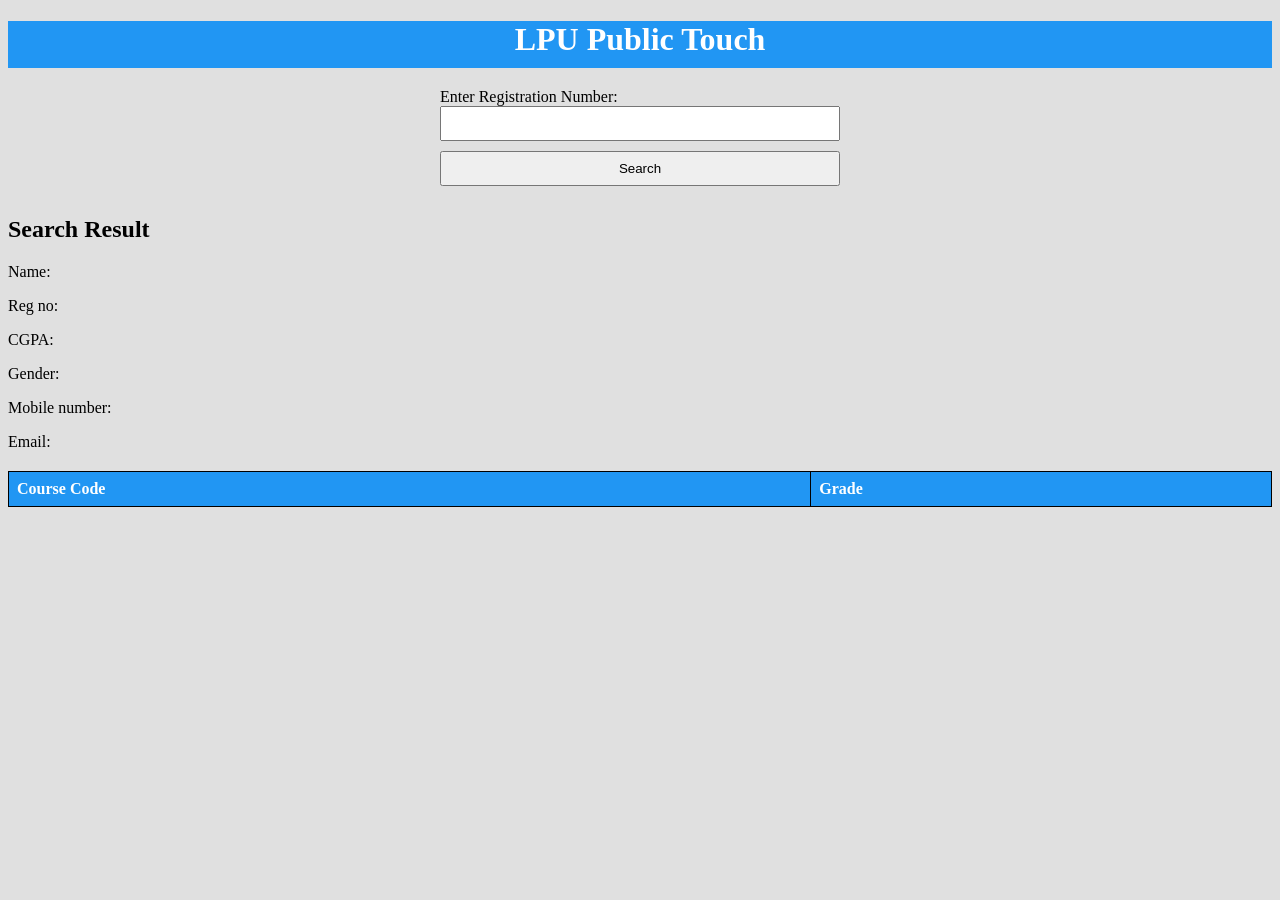
==== index.html @ 9bb30d68 "Update and rename result.html to index.html" ====
<!DOCTYPE html>
<html lang="en">
<head>
    <meta charset="UTF-8">
    <meta name="viewport" content="width=device-width, initial-scale=1.0">
    <title>Search Result</title>
    <link rel="stylesheet" href="styles.css">
</head>
<body>
    <h1>LPU Public Touch</h1>
    <div class="form-container" id="formContainer">
        <form id="searchForm">
            <label for="reg_number">Enter Registration Number:</label>
            <input type="text" id="reg_number" name="reg_number">
            <button type="submit">Search</button>
        </form>
    </div>

    <h2>Search Result</h2>
    <div id="searchResult">
        <p>Name: <span id="name"></span></p>
        <p>Reg no: <span id="regNo"></span></p>
        <p>CGPA: <span id="cgpa"></span></p>
        <p>Gender: <span id="gender"></span></p>
        <p>Mobile number: <span id="mobile"></span></p>
        <p>Email: <span id="email"></span></p>
    </div>

    <table id="courseTable">
        <thead>
            <tr>
                <th>Course Code</th>
                <th>Grade</th>
            </tr>
        </thead>
        <tbody id="courseTableBody"></tbody>
    </table>

    <script src="script.js"></script>
</body>
</html>
---- styles.css ----
body {
    background-color: #e0e0e0; /* Set blue color as the background theme */
    padding-top: 0;
}

h1 {
    text-align: center; /* Align h1 center */
    background-color: #2196F3; /* Blue background color */
    color: white; /* White text color */
    padding: 10px; /* Add padding */
    padding-top: 0;
    margin-bottom: 20px; /* Add margin at the bottom */
}

.form-container {
    display: flex;
    justify-content: center; /* Center align content horizontally */
    margin-bottom: 20px; /* Add margin at the bottom */
}

form {
    width: 50%; /* Set form width to 50% of the parent container */
    max-width: 400px; /* Set maximum width for better responsiveness */
}

input[type="text"],
button {
    width: 100%; /* Make input and button width 100% */
    box-sizing: border-box; /* Include padding and border in element's total width and height */
    padding: 8px; /* Add padding */
    margin-bottom: 10px; /* Add margin below input elements */
}

table {
    border-collapse: collapse;
    width: 100%;
    margin: 20px auto;
}

th, td {
    border: 1px solid black; /* Set black border for table cells */
    padding: 8px;
    text-align: left;
}

th {
    background-color: #2196F3; /* Set blue color as the table header background */
    color: white;
}

tr:nth-child(even) {
    background-color: #f2f2f2;
}
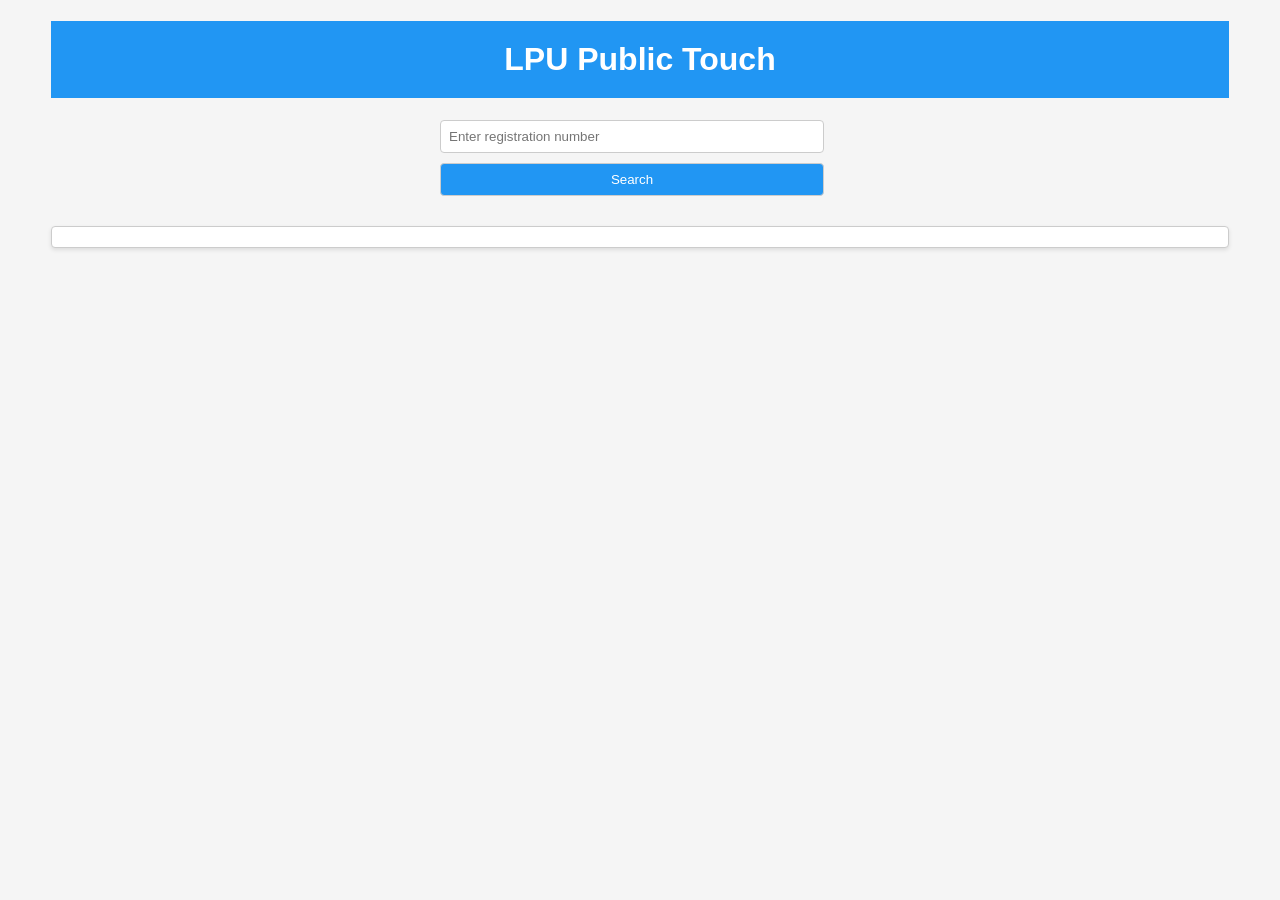
==== commit 5ab8101f: "Add files via upload" ====
--- a/index.html
+++ b/index.html
@@ -1,41 +1,179 @@
 <!DOCTYPE html>
 <html lang="en">
-<head>
-    <meta charset="UTF-8">
-    <meta name="viewport" content="width=device-width, initial-scale=1.0">
-    <title>Search Result</title>
-    <link rel="stylesheet" href="styles.css">
-</head>
-<body>
+  <head>
+    <meta charset="UTF-8" />
+    <meta name="viewport" content="width=device-width, initial-scale=1.0" />
+    <title>Student Record Search</title>
+    <style>
+      body {
+        background-color: #f5f5f5;
+        margin: 4%;
+        margin-top: 0;
+        font-family: "Arial", sans-serif;
+        font-size: 16px;
+        font-weight: 400;
+      }
+
+      h1 {
+        text-align: center;
+        background-color: #2196f3;
+        color: white;
+        padding: 20px;
+      }
+
+      .form-container {
+        display: flex;
+        justify-content: center;
+        margin-bottom: 20px;
+      }
+
+      form {
+        width: 50%;
+        max-width: 400px;
+      }
+
+      input[type="text"],
+      button {
+        width: calc(100% - 16px);
+        box-sizing: border-box;
+        padding: 8px;
+        margin-bottom: 10px;
+        border: 1px solid #ccc;
+        border-radius: 4px;
+      }
+
+      input[type="text"]:hover,
+      button:hover {
+        border-color: #0f7ae5;
+      }
+
+      button {
+        background-color: #2196f3;
+        color: white;
+        cursor: pointer;
+      }
+
+      button:hover {
+        background-color: #0f7ae5;
+      }
+
+      table {
+        border-collapse: collapse;
+        width: 100%;
+        margin: 20px auto;
+      }
+
+      th {
+        border: 1px solid #ddd;
+        padding: 8px;
+        text-align: left;
+        font-weight: bold;
+        background-color: #2196f3;
+        color: white;
+      }
+
+      th[colspan="2"] {
+        background-color: #4caf50;
+        color: white;
+        text-align: center;
+      }
+
+      td {
+        border: 1px solid #ddd;
+        padding: 8px;
+        text-align: left;
+      }
+
+      tr {
+        margin-bottom: 5px;
+      }
+
+      tr:nth-child(even) {
+        background-color: #f2f2f2;
+      }
+
+      #result {
+        margin: 20px auto;
+        padding: 10px;
+        border: 1px solid #ccc;
+        border-radius: 4px;
+        background-color: #fff;
+        box-shadow: 0 2px 4px rgba(0, 0, 0, 0.1);
+        font-family: "Arial", sans-serif; /* Change font family */
+        font-size: 14px; /* Adjust font size */
+      }
+
+
+      .record-item,.record-value {
+        font-style: italic; /* Italicize record values */
+      }
+    </style>
+  </head>
+  <body>
     <h1>LPU Public Touch</h1>
-    <div class="form-container" id="formContainer">
-        <form id="searchForm">
-            <label for="reg_number">Enter Registration Number:</label>
-            <input type="text" id="reg_number" name="reg_number">
-            <button type="submit">Search</button>
-        </form>
+    <div class="form-container">
+      <form>
+        <input type="text" id="regNo" placeholder="Enter registration number" />
+        <button type="button" onclick="searchRecord()">Search</button>
+      </form>
     </div>
+    <div id="result"></div>
+    <div id="tablesContainer"></div>
+    <script src="https://d3js.org/d3.v5.min.js"></script>
+    <script>
+      let records = [];
+      d3.csv("data.csv").then(function (data) {
+        records = data;
+      });
 
-    <h2>Search Result</h2>
-    <div id="searchResult">
-        <p>Name: <span id="name"></span></p>
-        <p>Reg no: <span id="regNo"></span></p>
-        <p>CGPA: <span id="cgpa"></span></p>
-        <p>Gender: <span id="gender"></span></p>
-        <p>Mobile number: <span id="mobile"></span></p>
-        <p>Email: <span id="email"></span></p>
-    </div>
+      function searchRecord() {
+        const regNo = document.getElementById("regNo").value;
+        const record = records.find((r) => r.RegisterationNumber === regNo);
+        if (record) {
+          document.getElementById("result").innerHTML =
+            `<span class="record-item">Reg no:</span> <span class="record-value">${record.RegisterationNumber}</span><br>` +
+            `<span class="record-item">School name:</span> <span class="record-value">${record.SchoolName}</span><br>` +
+            `<span class="record-item">CGPA:</span> <span class="record-value">${record.Cgpa}</span><br>` +
+            `<span class="record-item">Gender:</span> <span class="record-value">${
+              record.Gender === "M" ? "Male" : "Female"
+            }</span>`;
 
-    <table id="courseTable">
-        <thead>
-            <tr>
-                <th>Course Code</th>
-                <th>Grade</th>
-            </tr>
-        </thead>
-        <tbody id="courseTableBody"></tbody>
-    </table>
-
-    <script src="script.js"></script>
-</body>
+          const tablesContainer = document.getElementById("tablesContainer");
+          tablesContainer.innerHTML = "";
+          const terms = [
+            ...new Set(
+              records
+                .filter((r) => r.RegisterationNumber === regNo)
+                .map((r) => r.TermId)
+            ),
+          ];
+          terms.forEach((term) => {
+            const termRecords = records.filter(
+              (r) => r.RegisterationNumber === regNo && r.TermId === term
+            );
+            const table = document.createElement("table");
+            table.innerHTML = `<thead>
+              <th colspan="2" style="background-color: #4CAF50; color: white;text-align: center;">Term ID: ${term}</th> 
+                      <tr>
+                              <th>Course Code</th>
+                              <th>Grade</th>
+                          </tr>
+                      </thead>
+                      <tbody>
+                          ${termRecords
+                            .map(
+                              (r) =>
+                                `<tr><td>${r.CourseCode}</td><td>${r.Grade}</td></tr>`
+                            )
+                            .join("")}
+                      </tbody>`;
+            tablesContainer.appendChild(table);
+          });
+        } else {
+          document.getElementById("result").innerHTML =
+            "Registration number not found.";
+        }
+      }
+    </script>
+  </body>
 </html>
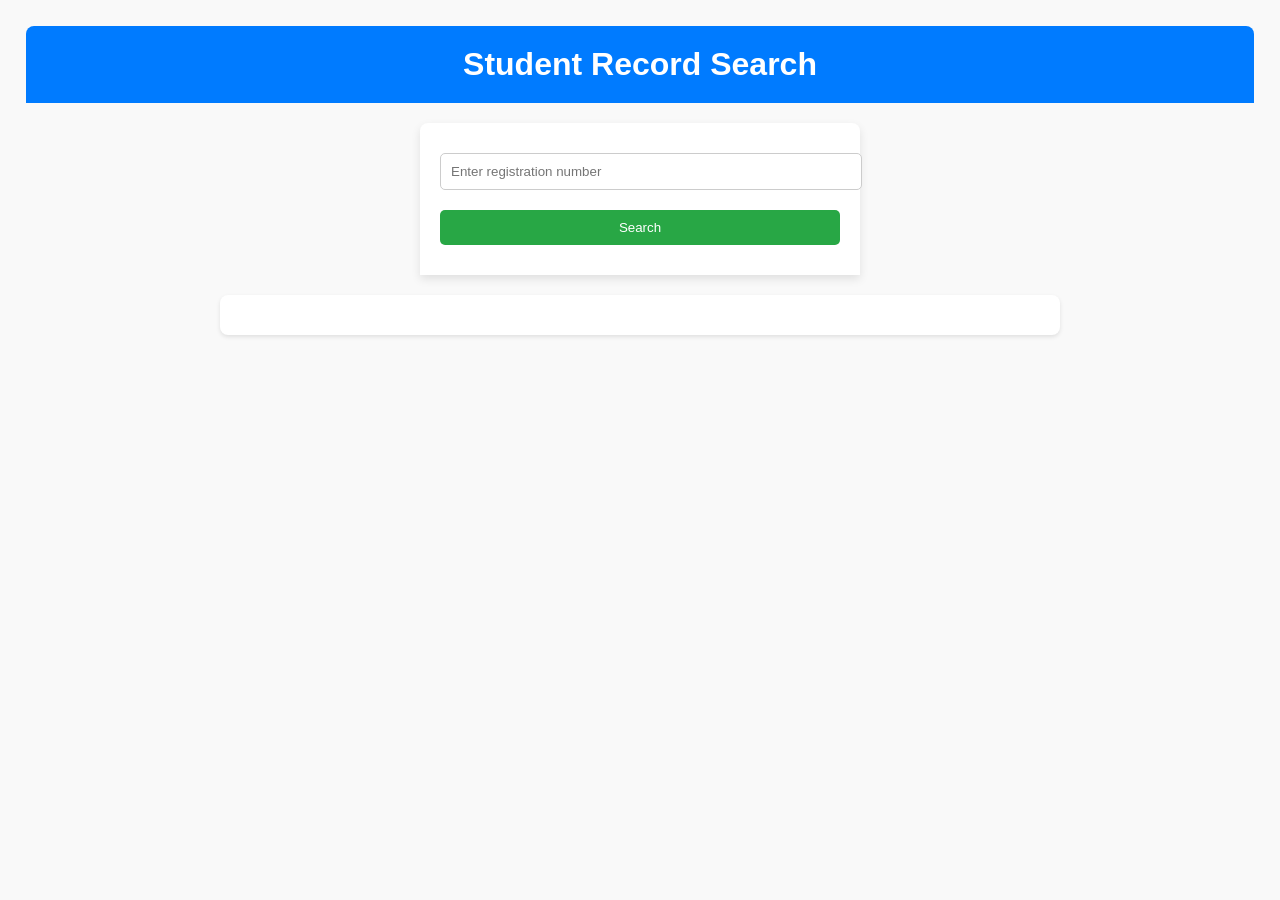
==== commit 84a69dce: "Add files via upload" ====
--- a/index.html
+++ b/index.html
@@ -4,176 +4,25 @@
     <meta charset="UTF-8" />
     <meta name="viewport" content="width=device-width, initial-scale=1.0" />
     <title>Student Record Search</title>
-    <style>
-      body {
-        background-color: #f5f5f5;
-        margin: 4%;
-        margin-top: 0;
-        font-family: "Arial", sans-serif;
-        font-size: 16px;
-        font-weight: 400;
-      }
+    <link rel="stylesheet" href="style.css">
+  </head>
 
-      h1 {
-        text-align: center;
-        background-color: #2196f3;
-        color: white;
-        padding: 20px;
-      }
-
-      .form-container {
-        display: flex;
-        justify-content: center;
-        margin-bottom: 20px;
-      }
-
-      form {
-        width: 50%;
-        max-width: 400px;
-      }
-
-      input[type="text"],
-      button {
-        width: calc(100% - 16px);
-        box-sizing: border-box;
-        padding: 8px;
-        margin-bottom: 10px;
-        border: 1px solid #ccc;
-        border-radius: 4px;
-      }
-
-      input[type="text"]:hover,
-      button:hover {
-        border-color: #0f7ae5;
-      }
-
-      button {
-        background-color: #2196f3;
-        color: white;
-        cursor: pointer;
-      }
-
-      button:hover {
-        background-color: #0f7ae5;
-      }
-
-      table {
-        border-collapse: collapse;
-        width: 100%;
-        margin: 20px auto;
-      }
-
-      th {
-        border: 1px solid #ddd;
-        padding: 8px;
-        text-align: left;
-        font-weight: bold;
-        background-color: #2196f3;
-        color: white;
-      }
-
-      th[colspan="2"] {
-        background-color: #4caf50;
-        color: white;
-        text-align: center;
-      }
-
-      td {
-        border: 1px solid #ddd;
-        padding: 8px;
-        text-align: left;
-      }
-
-      tr {
-        margin-bottom: 5px;
-      }
-
-      tr:nth-child(even) {
-        background-color: #f2f2f2;
-      }
-
-      #result {
-        margin: 20px auto;
-        padding: 10px;
-        border: 1px solid #ccc;
-        border-radius: 4px;
-        background-color: #fff;
-        box-shadow: 0 2px 4px rgba(0, 0, 0, 0.1);
-        font-family: "Arial", sans-serif; /* Change font family */
-        font-size: 14px; /* Adjust font size */
-      }
-
-
-      .record-item,.record-value {
-        font-style: italic; /* Italicize record values */
-      }
-    </style>
-  </head>
   <body>
-    <h1>LPU Public Touch</h1>
+    <h1>Student Record Search</h1>
     <div class="form-container">
-      <form>
-        <input type="text" id="regNo" placeholder="Enter registration number" />
-        <button type="button" onclick="searchRecord()">Search</button>
+      <form id="searchForm">
+        <input
+          type="text"
+          id="searchRegNumber"
+          placeholder="Enter registration number"
+        />
+        <button type="button" id="searchBtn">Search</button>
       </form>
     </div>
+    <div id="studentDetails" class="hide"></div>
     <div id="result"></div>
     <div id="tablesContainer"></div>
-    <script src="https://d3js.org/d3.v5.min.js"></script>
-    <script>
-      let records = [];
-      d3.csv("data.csv").then(function (data) {
-        records = data;
-      });
 
-      function searchRecord() {
-        const regNo = document.getElementById("regNo").value;
-        const record = records.find((r) => r.RegisterationNumber === regNo);
-        if (record) {
-          document.getElementById("result").innerHTML =
-            `<span class="record-item">Reg no:</span> <span class="record-value">${record.RegisterationNumber}</span><br>` +
-            `<span class="record-item">School name:</span> <span class="record-value">${record.SchoolName}</span><br>` +
-            `<span class="record-item">CGPA:</span> <span class="record-value">${record.Cgpa}</span><br>` +
-            `<span class="record-item">Gender:</span> <span class="record-value">${
-              record.Gender === "M" ? "Male" : "Female"
-            }</span>`;
-
-          const tablesContainer = document.getElementById("tablesContainer");
-          tablesContainer.innerHTML = "";
-          const terms = [
-            ...new Set(
-              records
-                .filter((r) => r.RegisterationNumber === regNo)
-                .map((r) => r.TermId)
-            ),
-          ];
-          terms.forEach((term) => {
-            const termRecords = records.filter(
-              (r) => r.RegisterationNumber === regNo && r.TermId === term
-            );
-            const table = document.createElement("table");
-            table.innerHTML = `<thead>
-              <th colspan="2" style="background-color: #4CAF50; color: white;text-align: center;">Term ID: ${term}</th> 
-                      <tr>
-                              <th>Course Code</th>
-                              <th>Grade</th>
-                          </tr>
-                      </thead>
-                      <tbody>
-                          ${termRecords
-                            .map(
-                              (r) =>
-                                `<tr><td>${r.CourseCode}</td><td>${r.Grade}</td></tr>`
-                            )
-                            .join("")}
-                      </tbody>`;
-            tablesContainer.appendChild(table);
-          });
-        } else {
-          document.getElementById("result").innerHTML =
-            "Registration number not found.";
-        }
-      }
-    </script>
+    <script src="script.js"></script>
   </body>
 </html>
--- a/style.css
+++ b/style.css
@@ -0,0 +1,104 @@
+body {
+    font-family: Arial, sans-serif;
+    background-color: #f9f9f9;
+    margin: 2%;
+    font-size: 16px;
+    font-weight: 400;
+  }
+
+  h1 {
+    text-align: center;
+    background-color: #007bff;
+    /* Updated primary color */
+    color: #fff;
+    padding: 20px;
+    margin-bottom: 0;
+    border-top-left-radius: 8px;
+    border-top-right-radius: 8px;
+  }
+
+  .form-container {
+    display: flex;
+    justify-content: center;
+    margin: 20px auto;
+  }
+
+  form {
+    width: 90%;
+    max-width: 400px;
+    background: #fff;
+    padding: 20px;
+    box-shadow: 0 4px 10px rgba(0, 0, 0, 0.1);
+    /* Increased shadow */
+    border-radius: 8px;
+    border-bottom-left-radius: 0;
+    /* Adjusted border radius */
+    border-bottom-right-radius: 0;
+    /* Adjusted border radius */
+  }
+
+  input[type="text"],
+  button {
+    width: 100%;
+    padding: 10px;
+    margin: 10px 0;
+    border: 1px solid #ccc;
+    border-radius: 5px;
+    transition: border-color 0.3s ease-in-out;
+    /* Added transition for smoother interaction */
+  }
+
+  button {
+    background-color: #28a745;
+    /* Updated button color */
+    color: white;
+    cursor: pointer;
+    border: none;
+  }
+
+  button:hover {
+    background-color: #218838;
+    /* Darker hover color */
+  }
+
+  #result,
+  #studentDetails {
+    margin: 20px auto;
+    padding: 20px;
+    border-radius: 8px;
+    background-color: #fff;
+    box-shadow: 0 2px 4px rgba(0, 0, 0, 0.1);
+    width: 90%;
+    max-width: 800px;
+  }
+
+  table {
+    width: 100%;
+    border-collapse: collapse;
+    margin: 20px 0;
+  }
+
+  th,
+  td {
+    text-align: left;
+    padding: 8px;
+    border: 1px solid #ddd;
+  }
+
+  th {
+    background-color: #007bff;
+    color: white;
+  }
+
+  tr:nth-child(even) {
+    background-color: #f2f2f2;
+  }
+
+  .details-btn {
+    background-color: #007bff;
+    margin-top: 20px;
+  }
+
+  .hide {
+    display: none;
+  }
